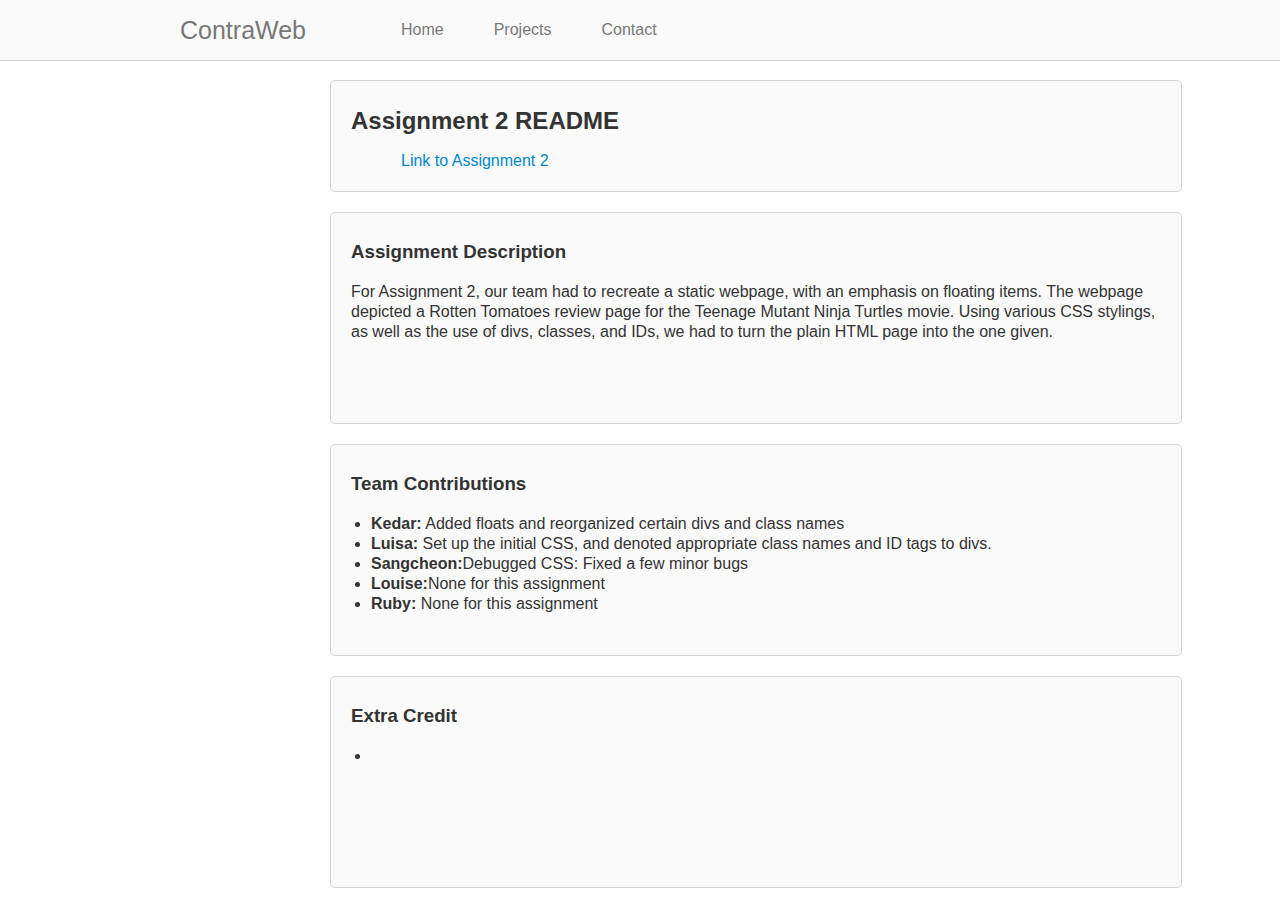
==== index2.html @ 80e8e9f0 "ContraWebsite" ====
<!DOCTYPE html>
<html lang="en">
  <head>
    <script type="text/javascript" src="http://ajax.googleapis.com/ajax/libs/jquery/1.10.2/jquery.min.js"></script> 
    <meta charset="utf-8">
    <title>ContraWeb | CSC210</title>
    <meta name="description" content="ContraWeb Homepage">
    <meta name="author" content="lneves">

    <!-- style sheets -->
    <link href="style.css" type="text/css" rel="stylesheet">
    <link rel="stylesheet" type="text/css" href="mychanges.css">
  </head>

  <body>
    <!-- Navigation Bar-->
    <div class="navbar navbar-fixed-top">
      <div class="navbar-inner">
        <div class="container">
          <a class="brand" href="index.html">ContraWeb</a>
            <ul class="nav">
              <li><a href="index.html">Home</a></li>
              <li><a href="projects.html">Projects</a></li>
              <li><a href="contact.html">Contact</a></li>
            </ul>
        </div>
      </div>
    </div>

    <div class="container">
      <div class="projects">
        <div class="readme" id="header">
          <h2>Assignment 2 README</h2>
          <a href="2/skeleton.html">Link to Assignment 2</a>
        </div>
        <div class="readme">
          <h3>Assignment Description</h3>
          <p>For Assignment 2, our team had to recreate a static webpage, with an emphasis on floating items. The webpage depicted a Rotten Tomatoes review page for the Teenage Mutant Ninja Turtles movie. Using various CSS stylings, as well as the use of divs, classes, and IDs, we had to turn the plain HTML page into the one given.</p>
        </div>
        <div class="readme">
          <h3>Team Contributions</h3>
          <p>
            <ul>
              <li><b>Kedar:</b> Added floats and reorganized certain divs and class names</li>
              <li><b>Luisa:</b> Set up the initial CSS, and denoted appropriate class names and ID tags to divs.</li>
              <li><b>Sangcheon:</b>Debugged CSS: Fixed a few minor bugs </li>
              <li><b>Louise:</b>None for this assignment </li>
              <li><b>Ruby:</b> None for this assignment</li>
            </ul>
          </p>
        </div>
        <div class="readme">
          <h3>Extra Credit</h3>
          <p>
            <ul>
              <li></li>
            </ul>
          </p>
        </div>
      </div>
    </div> <!-- /container -->

    <!-- javascript & jQuery, placed at the end of the document so the pages load faster -->
  </body>
</html>
---- style.css ----
/*!
 * Bootstrap v2.3.2
 *
 * Copyright 2012 Twitter, Inc
 * Licensed under the Apache License v2.0
 * http://www.apache.org/licenses/LICENSE-2.0
 *
 * Designed and built with all the love in the world @twitter by @mdo and @fat.
 */

a:hover,
a:active {
  outline: 0;
}

body {
  margin: 0;
  font-family: "Helvetica Neue", Helvetica, Arial, sans-serif;
  font-size: 16px;
  line-height: 20px;
  color: #333333;
  background-color: #ffffff;
}

a {
  color: #0088cc;
  text-decoration: none;
}

.container {
  margin-right: auto;
  margin-left: auto;
  *zoom: 1;
}

.container:before,
.container:after {
  display: table;
  line-height: 0;
  content: "";
}

.container:after {
  clear: both;
}

.nav {
  margin-bottom: 20px;
  margin-left: 0;
  list-style: none;
}

.nav > li > a {
  display: block;
}

.nav > li > a:hover,
.nav > li > a:focus {
  text-decoration: none;
  background-color: #eeeeee;
}

.nav > li > a > img {
  max-width: none;
}

.navbar {
  *position: relative;
  *z-index: 2;
  margin-bottom: 20px;
  overflow: visible;
}

.navbar-inner {
  min-height: 40px;
  padding-right: 20px;
  padding-left: 20px;
  background-color: #fafafa;
  background-repeat: repeat-x;
  border: 1px solid #d4d4d4; /*#E60080*/
}

.navbar-inner:before,
.navbar-inner:after {
  display: table;
  line-height: 0;
  content: "";
}

.navbar-inner:after {
  clear: both;
}

.navbar .container {
  width: auto;
}

.navbar .brand {
  display: block;
  float: left;
  padding: 20px 30px 20px;
  margin-left: -20px;
  font-size: 25px;
  font-weight: 200;
  color: #777777;
  text-shadow: 0 1px 0 #ffffff;
}

.navbar .brand:hover,
.navbar .brand:focus {
  text-decoration: none;
}

.navbar-link {
  color: #777777;
}

.navbar-link:hover,
.navbar-link:focus {
  color: #333333;
}

.navbar-fixed-top,
.navbar-fixed-bottom {
  position: fixed;
  right: 0;
  left: 0;
  z-index: 1030;
  margin-bottom: 0;
}

.navbar-fixed-top .navbar-inner,
.navbar-static-top .navbar-inner {
  border-width: 0 0 1px;
}

.navbar-fixed-bottom .navbar-inner {
  border-width: 1px 0 0;
}

.navbar-fixed-top .navbar-inner,
.navbar-fixed-bottom .navbar-inner {
  padding-right: 0;
  padding-left: 0;
  -webkit-border-radius: 0;
     -moz-border-radius: 0;
          border-radius: 0;
}

.navbar-static-top .container,
.navbar-fixed-top .container,
.navbar-fixed-bottom .container {
  width: 940px;
}

.navbar-fixed-top {
  top: 0;
}

.navbar-fixed-top .navbar-inner,
.navbar-static-top .navbar-inner {
}

.navbar-fixed-bottom {
  bottom: 0;
}

.navbar-fixed-bottom .navbar-inner {
}

.navbar .nav {
  position: relative;
  left: 0;
  display: block;
  float: left;
  margin: 0 100px 0 0;
}

.navbar .nav > li {
  float: left;
}

.navbar .nav > li > a {
  float: none;
  padding: 20px 25px 20px;
  color: #777777;
  text-decoration: none;
  text-shadow: 0 1px 0 #ffffff;
}

.navbar .nav > li > a:focus,
.navbar .nav > li > a:hover {
  color: #333333;
  text-decoration: none;
  background-color: transparent;
}

.navbar .nav > .active > a,
.navbar .nav > .active > a:hover,
.navbar .nav > .active > a:focus {
  color: #555555;
  text-decoration: none;
  background-color: #e5e5e5;
  -webkit-box-shadow: inset 0 3px 8px rgba(0, 0, 0, 0.125);
     -moz-box-shadow: inset 0 3px 8px rgba(0, 0, 0, 0.125);
          box-shadow: inset 0 3px 8px rgba(0, 0, 0, 0.125);
}
---- mychanges.css ----
body {
	padding-top: 60px;

}

img {
	height: 210px;
	width: 210px;
	border-radius: 105px;
	border: 1px solid #d4d4d4;
}

/* main homepage */
.profile_container {
	width: 1000px;
	margin: auto;
}

.profile {
	height: 400px;
	width: 300px;
	text-align: center;
	background-color: #fafafa;
  	border: 1px solid #d4d4d4;
	border-radius: 5px;

	margin: 10px;
	padding: 20px 0px 0px 0px;
	float: left;
}

.profile p {
	padding: 20px;
}

/* projects/assignments page */
.projects {
  max-width: 1000px;
  margin-left: 25%;
  margin-top: 10px;
}

.projects a {
	padding-left: 50px;
}

.assignment {
  height: 100px;
  width: 800px;
  background-color: #fafafa;
  border: 1px solid #d4d4d4;
  border-radius: 5px;

  margin: 4px;
  float: left;
}

h3 {
	padding-left: 20px;
}

/* contact page */
.contact_container {
	width: 1000px;
	margin-top: 10px;
	margin-left: 20%;
}

.contact_div {
	height: 100px;
	width: 1100px;
	text-align: left;
	background-color: #fafafa;
  	border: 1px solid #d4d4d4;
	border-radius: 5px;

	margin: 10px;
	padding: 20px 0px 0px 0px;
	float: left;
}

.contact_div img {
	height: 150px;
	width: 150px;
	margin-top: -10px;
	margin-left: 15px;
	margin-right: 20px;
	float: left;
}

.contact_div p {

}

/* index pages */
.readme {
	height: 200px;
	width: 850px;
	text-align: left;
	background-color: #fafafa;
  	border: 1px solid #d4d4d4;
	border-radius: 5px;

	margin: 10px;
	padding: 10px 0px 0px 0px;
	float: left;
}

.readme p {
	margin: 20px;
}

.readme#header {
	height: 100px;
	width: 830px;
	padding-left: 20px;
}
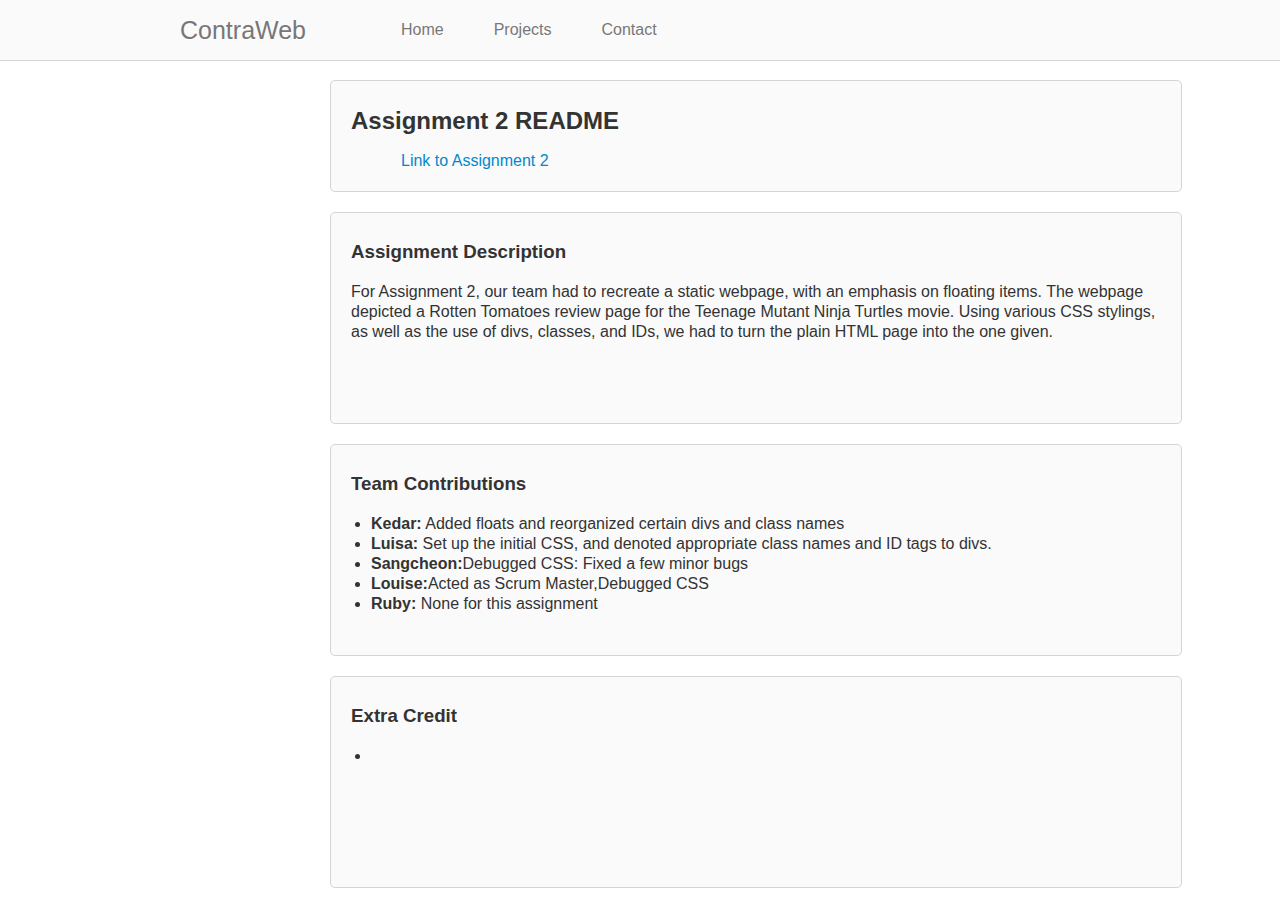
==== commit 97a2b404: "edit" ====
--- a/index2.html
+++ b/index2.html
@@ -1,4 +1,3 @@
-
 <!DOCTYPE html>
 <html lang="en">
   <head>
@@ -45,7 +44,7 @@
               <li><b>Kedar:</b> Added floats and reorganized certain divs and class names</li>
               <li><b>Luisa:</b> Set up the initial CSS, and denoted appropriate class names and ID tags to divs.</li>
               <li><b>Sangcheon:</b>Debugged CSS: Fixed a few minor bugs </li>
-              <li><b>Louise:</b>None for this assignment </li>
+              <li><b>Louise:</b>Acted as Scrum Master,Debugged CSS  </li>
               <li><b>Ruby:</b> None for this assignment</li>
             </ul>
           </p>
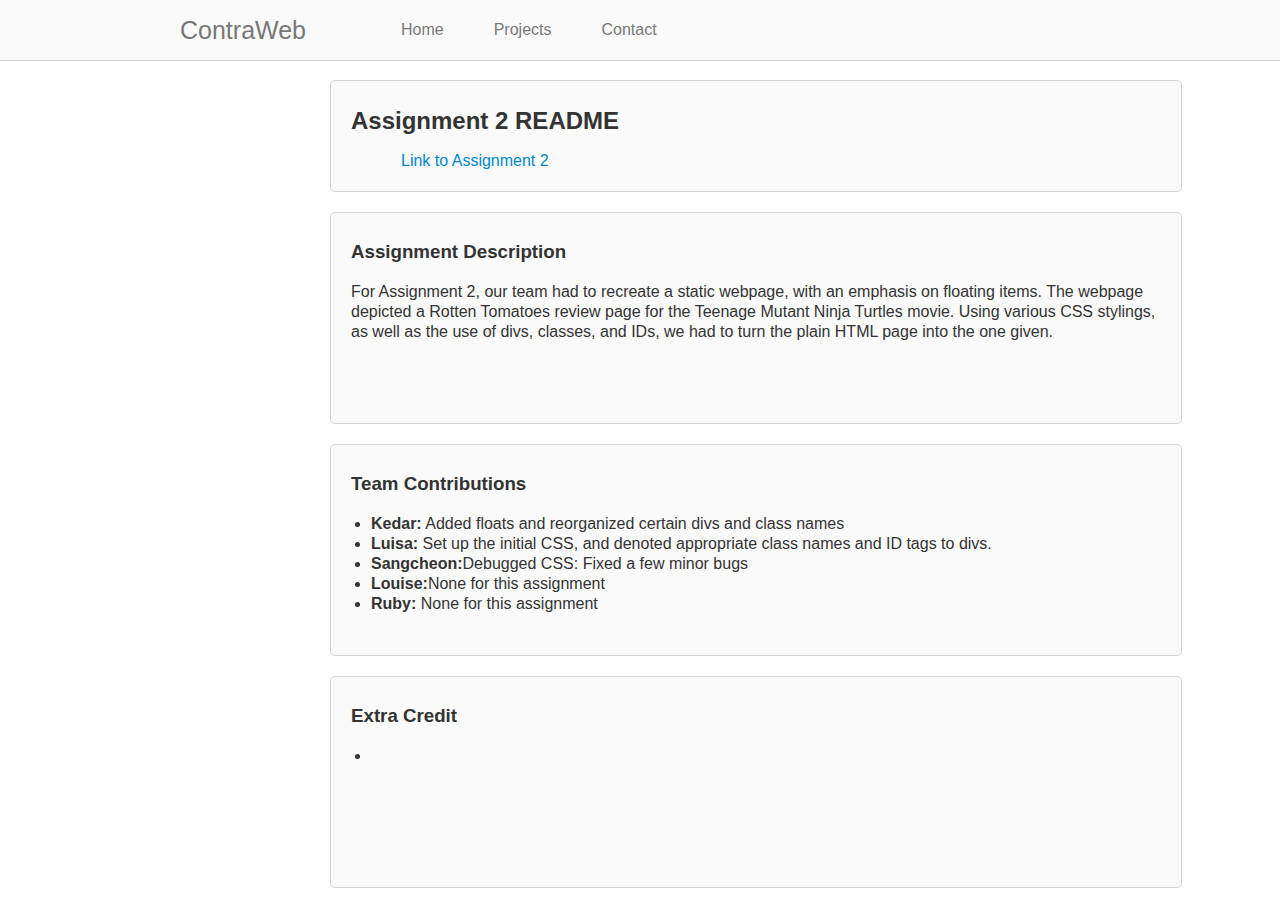
==== commit ad9aa8c7: "Brand New Website Completely Up to Date" ====
--- a/index2.html
+++ b/index2.html
@@ -1,3 +1,4 @@
+
 <!DOCTYPE html>
 <html lang="en">
   <head>
@@ -44,7 +45,7 @@
               <li><b>Kedar:</b> Added floats and reorganized certain divs and class names</li>
               <li><b>Luisa:</b> Set up the initial CSS, and denoted appropriate class names and ID tags to divs.</li>
               <li><b>Sangcheon:</b>Debugged CSS: Fixed a few minor bugs </li>
-              <li><b>Louise:</b>Acted as Scrum Master,Debugged CSS  </li>
+              <li><b>Louise:</b>None for this assignment </li>
               <li><b>Ruby:</b> None for this assignment</li>
             </ul>
           </p>
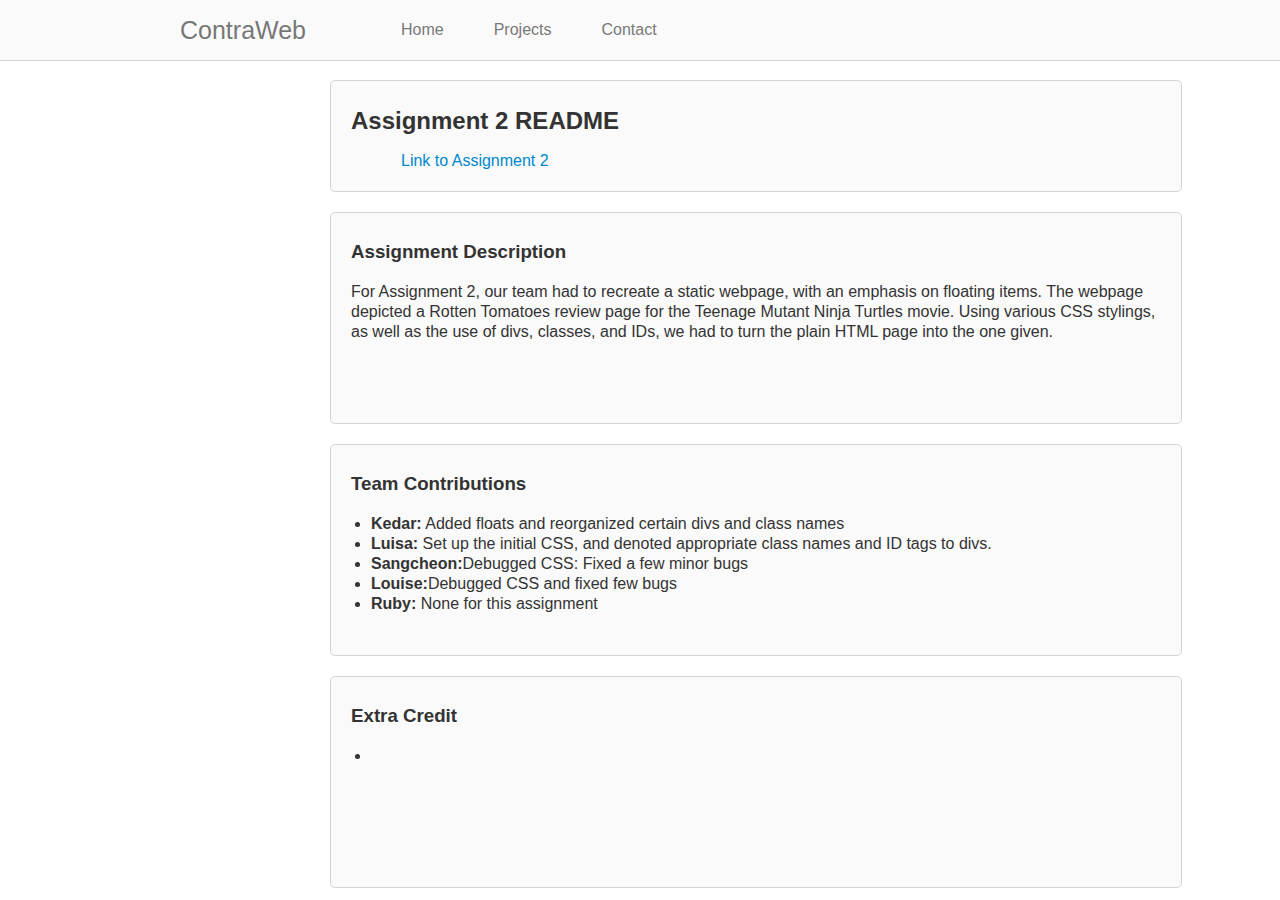
==== commit c129b71c: "Updated Index pages" ====
--- a/index2.html
+++ b/index2.html
@@ -45,7 +45,7 @@
               <li><b>Kedar:</b> Added floats and reorganized certain divs and class names</li>
               <li><b>Luisa:</b> Set up the initial CSS, and denoted appropriate class names and ID tags to divs.</li>
               <li><b>Sangcheon:</b>Debugged CSS: Fixed a few minor bugs </li>
-              <li><b>Louise:</b>None for this assignment </li>
+              <li><b>Louise:</b>Debugged CSS and fixed few bugs</li>
               <li><b>Ruby:</b> None for this assignment</li>
             </ul>
           </p>
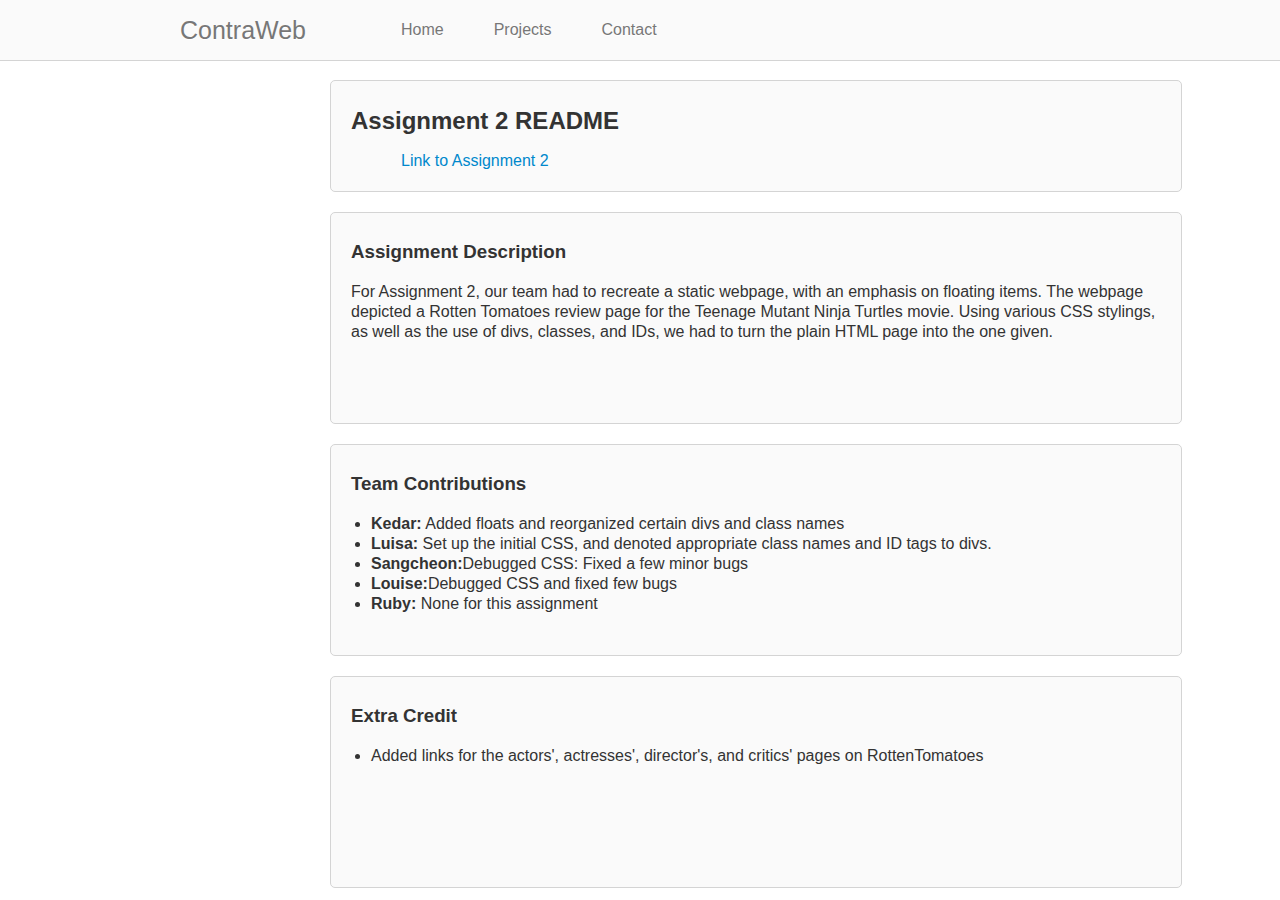
==== commit 81266b40: "Extra Credit Assignment 2" ====
--- a/index2.html
+++ b/index2.html
@@ -54,7 +54,7 @@
           <h3>Extra Credit</h3>
           <p>
             <ul>
-              <li></li>
+              <li>Added links for the actors', actresses', director's, and critics' pages on RottenTomatoes</li>
             </ul>
           </p>
         </div>
